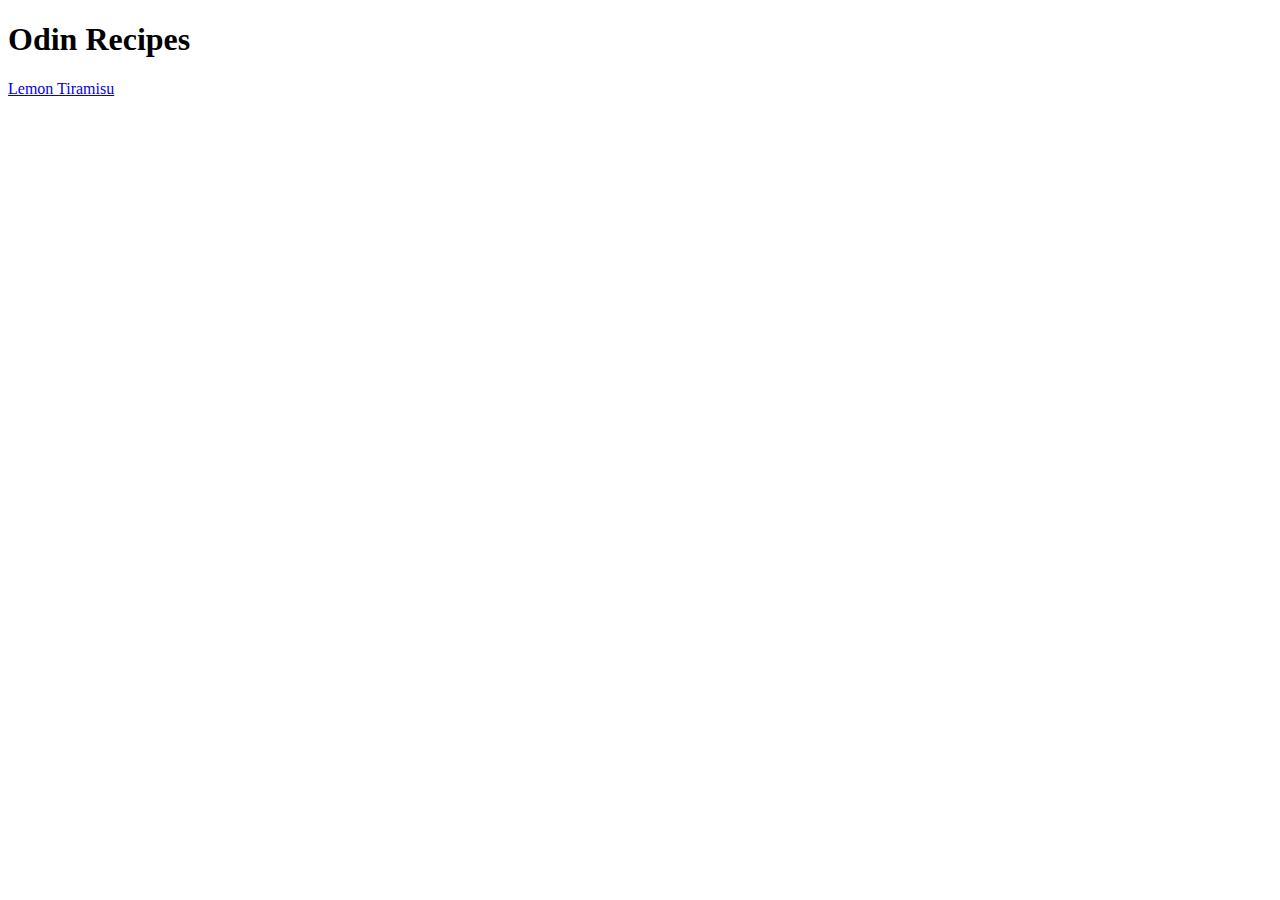
==== index.html @ 45c0f620 "Start of webpage" ====
<!--First thing I learnt was to always use boilerplate-->
<!--By using terminal in Linux I created a new directory
that I named "recipes" and inside that directory I created
HTML files named "Lemon Tiramisu";-->
<!DOCTYPE html>
<html lang ="en">
    <head>
        <meta charset="UTF-8">

        <h1>Odin Recipes</h1>
    </head>

    <body>
        <a href="/home/ella243/repos/odin-recipes/lemontiramisu.html">Lemon Tiramisu</a>
    </body>
</html>
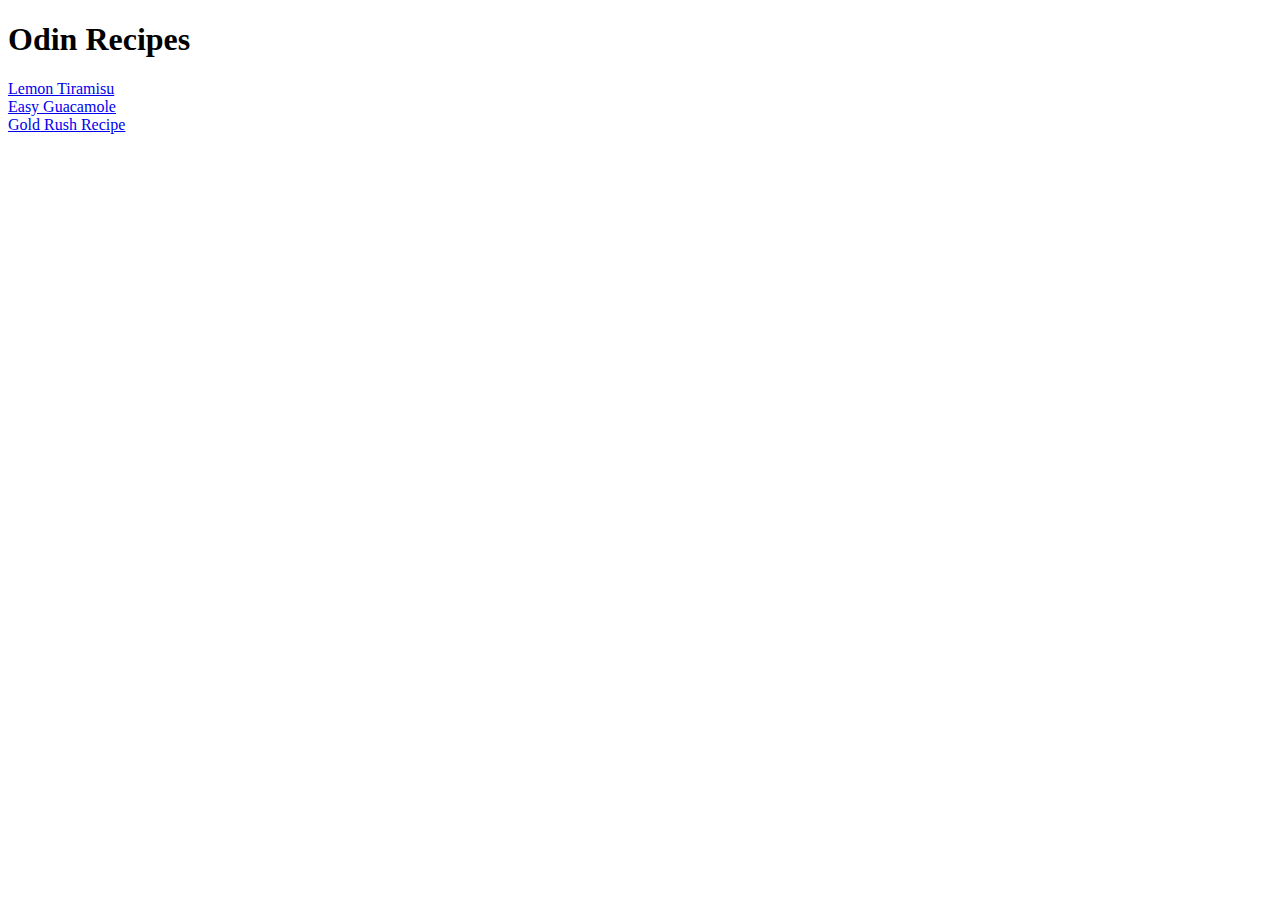
==== commit 52c64a83: "Added links" ====
--- a/index.html
+++ b/index.html
@@ -1,16 +1,20 @@
 <!--First thing I learnt was to always use boilerplate-->
+
 <!--By using terminal in Linux I created a new directory
 that I named "recipes" and inside that directory I created
 HTML files named "Lemon Tiramisu";-->
+
 <!DOCTYPE html>
 <html lang ="en">
     <head>
         <meta charset="UTF-8">
-
+        <meta name="viewport" content="width=device-width, initial-scale=1.0">
         <h1>Odin Recipes</h1>
     </head>
 
     <body>
-        <a href="/home/ella243/repos/odin-recipes/lemontiramisu.html">Lemon Tiramisu</a>
+        <a href="/home/ella243/repos/odin-recipes/lemontiramisu.html">Lemon Tiramisu</a><br>
+        <a href="/home/ella243/repos/odin-recipes/easyguacamole.html">Easy Guacamole</a><br>
+        <a href="/home/ella243/repos/odin-recipes/goldrush.html">Gold Rush Recipe</a><br>
     </body>
 </html>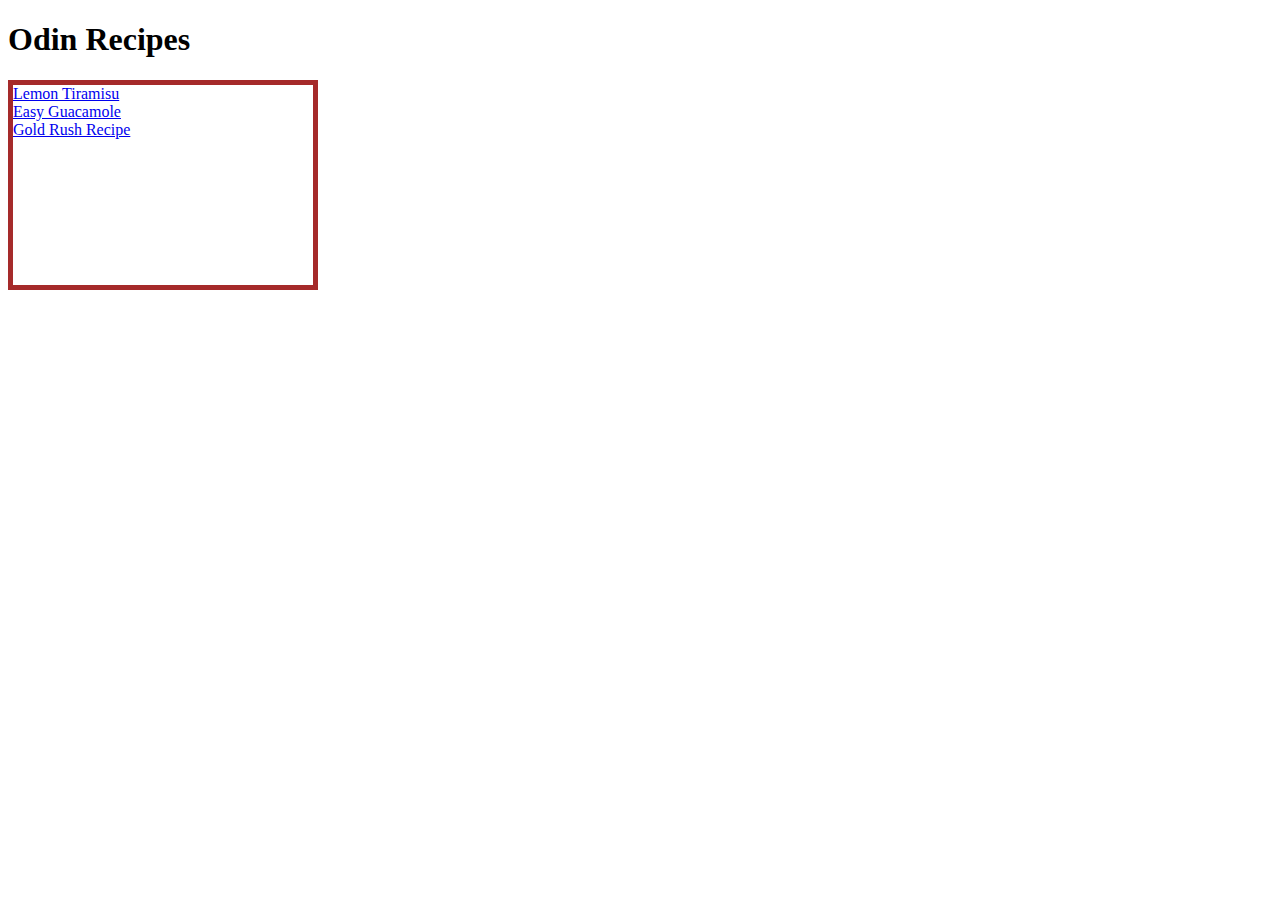
==== commit f9bdd3c0: "Add display block a element" ====
--- a/index.html
+++ b/index.html
@@ -9,12 +9,15 @@
     <head>
         <meta charset="UTF-8">
         <meta name="viewport" content="width=device-width, initial-scale=1.0">
+        <meta http-equiv="X-UA-Compatible" content="IE=edge">
         <h1>Odin Recipes</h1>
+        <link rel="stylesheet" href="style.css">
     </head>
-
     <body>
+        <div class="links">
         <a href="/home/ella243/repos/odin-recipes/lemontiramisu.html">Lemon Tiramisu</a><br>
         <a href="/home/ella243/repos/odin-recipes/easyguacamole.html">Easy Guacamole</a><br>
         <a href="/home/ella243/repos/odin-recipes/goldrush.html">Gold Rush Recipe</a><br>
+    </div>
     </body>
 </html>--- a/style.css
+++ b/style.css
@@ -0,0 +1,5 @@
+div.links {
+    width: 300px;
+    height: 200px;
+    border: solid brown 5px;
+}